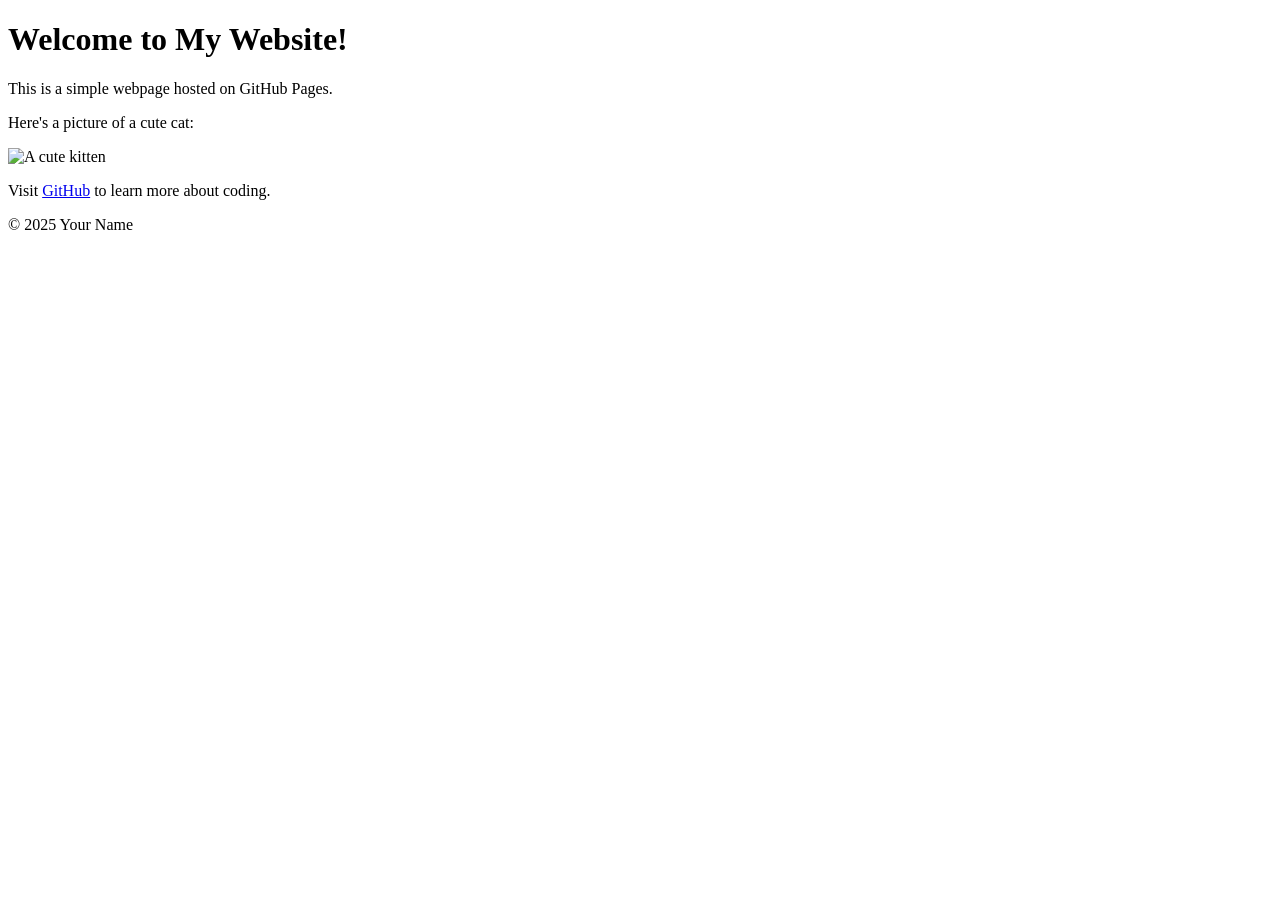
==== index.html @ e2e8ca96 "Create index.html" ====
<!DOCTYPE html>

<html lang="en">

<head>

<meta charset="UTF-8">

<meta name="viewport" content="width=device-width, initial-scale=1.0">

<title>My First GitHub Page</title>

</head>

<body>

<header>

<h1>Welcome to My Website!</h1>

</header>


<main>

<p>This is a simple webpage hosted on GitHub Pages.</p>

<p>Here's a picture of a cute cat:</p>

<img src="https://placekitten.com/200/300" alt="A cute kitten">


<p>Visit <a href="https://github.com">GitHub</a> to learn more about coding.</p>

</main>


<footer>

<p>&copy; 2025 Your Name</p>

</footer>

</body>

</html>
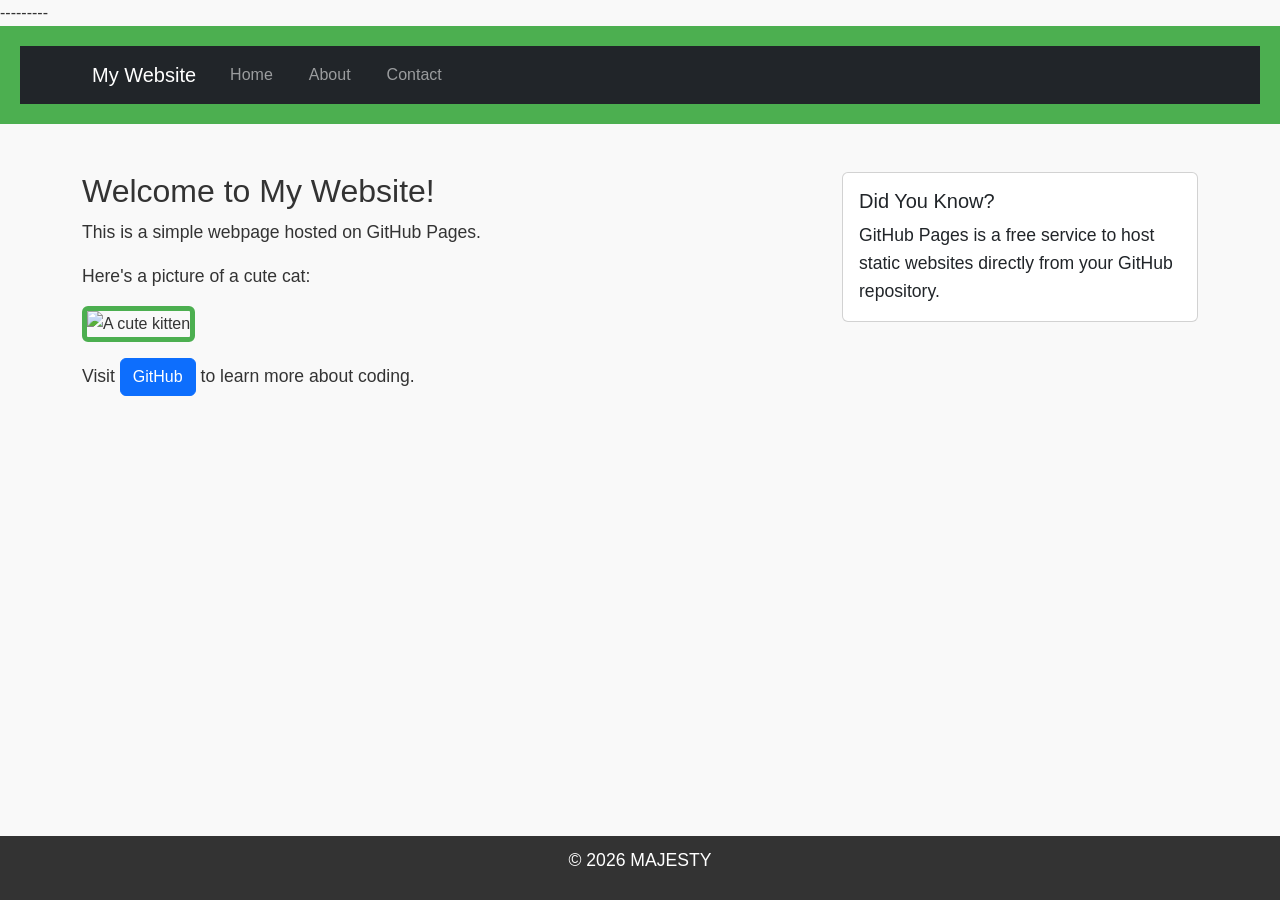
==== commit d8c731dd: "Add files via upload" ====
--- a/index.html
+++ b/index.html
@@ -1,46 +1,122 @@
-<!DOCTYPE html>
-
-<html lang="en">
-
-<head>
-
-<meta charset="UTF-8">
-
-<meta name="viewport" content="width=device-width, initial-scale=1.0">
-
-<title>My First GitHub Page</title>
-
-</head>
-
-<body>
-
-<header>
-
-<h1>Welcome to My Website!</h1>
-
-</header>
-
-
-<main>
-
-<p>This is a simple webpage hosted on GitHub Pages.</p>
-
-<p>Here's a picture of a cute cat:</p>
-
-<img src="https://placekitten.com/200/300" alt="A cute kitten">
-
-
-<p>Visit <a href="https://github.com">GitHub</a> to learn more about coding.</p>
-
-</main>
-
-
-<footer>
-
-<p>&copy; 2025 Your Name</p>
-
-</footer>
-
-</body>
-
-</html>
+---------<!DOCTYPE html> 
+
+<html lang="en"> 
+
+<head> 
+
+    <meta charset="UTF-8"> 
+
+    <meta name="viewport" content="width=device-width, initial-scale=1.0"> 
+
+    <title>My First GitHub Page</title> 
+	<!-- Bootstrap CSS --> 
+
+	<link href="https://cdn.jsdelivr.net/npm/bootstrap@5.3.0/dist/css/bootstrap.min.css" rel="stylesheet"> 
+	<link rel="stylesheet" href="styles.css">
+
+</head> 
+
+<body> 
+
+   <header> 
+
+    <nav class="navbar navbar-expand-lg navbar-dark bg-dark"> 
+
+        <div class="container"> 
+
+            <a class="navbar-brand" href="index.html">My Website</a> 
+
+            <button class="navbar-toggler" type="button" data-bs-toggle="collapse" data-bs-target="#navbarNav"> 
+
+                <span class="navbar-toggler-icon"></span> 
+
+            </button> 
+
+            <div class="collapse navbar-collapse" id="navbarNav"> 
+
+                <ul class="navbar-nav"> 
+
+                    <li class="nav-item"> 
+
+                        <a class="nav-link" href="index.html">Home</a> 
+
+                    </li> 
+
+                    <li class="nav-item"> 
+
+                        <a class="nav-link" href="about.html">About</a> 
+
+                    </li> 
+
+                    <li class="nav-item"> 
+
+                        <a class="nav-link" href="contact.html">Contact</a> 
+
+                    </li> 
+
+                </ul> 
+
+            </div> 
+
+        </div> 
+
+    </nav> 
+
+</header> 
+
+ 
+
+   <main class="container my-5"> 
+
+    <div class="row"> 
+
+        <div class="col-md-8"> 
+
+            <h2>Welcome to My Website!</h2> 
+
+            <p>This is a simple webpage hosted on GitHub Pages.</p> 
+
+            <p>Here's a picture of a cute cat:</p> 
+
+            <img src="https://paradepets.com/.image/w_3840,q_auto:good,c_fill,ar_1:1/NTowMDAwMDAwMDAwMjcyNzkx/close-up_of_maine_coon_kitten.jpg?arena_f_auto" alt="A cute kitten" class="img-fluid rounded"> 
+
+            <p class="mt-3">Visit <a href="https://github.com" class="btn btn-primary">GitHub</a> to learn more about coding.</p> 
+
+        </div> 
+
+        <div class="col-md-4"> 
+
+            <div class="card"> 
+
+                <div class="card-body"> 
+
+                    <h5 class="card-title">Did You Know?</h5> 
+
+                    <p class="card-text">GitHub Pages is a free service to host static websites directly from your GitHub repository.</p> 
+
+                </div> 
+				
+            </div> 
+
+        </div> 
+
+    </div> 
+
+</main> 
+
+ 
+
+    <footer> 
+
+        <p>&copy; 2026 MAJESTY</p> 
+
+    </footer>
+<!-- Bootstrap JS and dependencies --> 
+
+<script src="https://cdn.jsdelivr.net/npm/@popperjs/core@2.11.6/dist/umd/popper.min.js"></script> 
+
+<script src="https://cdn.jsdelivr.net/npm/bootstrap@5.3.0/dist/js/bootstrap.min.js"></script> 	
+
+</body> 
+
+</html> 
--- a/styles.css
+++ b/styles.css
@@ -0,0 +1,144 @@
+body {
+
+font-family: Arial, sans-serif;
+
+color: #333;
+
+background-color: #f9f9f9;
+
+margin: 0;
+
+padding: 0;
+
+line-height: 1.6;
+
+}
+header {
+
+background-color: #4CAF50;
+
+color: white;
+
+padding: 20px;
+
+text-align: center;
+
+}
+
+
+header h1 {
+
+margin: 0;
+
+}
+
+
+nav a {
+
+color: white;
+
+text-decoration: none;
+
+margin: 0 10px;
+
+}
+
+
+nav a:hover {
+
+text-decoration: underline;
+
+}
+
+header {
+
+background-color: #4CAF50;
+
+color: white;
+
+padding: 20px;
+
+text-align: center;
+
+}
+
+
+header h1 {
+
+margin: 0;
+
+}
+
+
+nav a {
+
+color: white;
+
+text-decoration: none;
+
+margin: 0 10px;
+
+}
+
+
+nav a:hover {
+
+text-decoration: underline;
+
+}
+
+footer {
+
+background-color: #333;
+
+color: white;
+
+text-align: center;
+
+padding: 10px;
+
+position: fixed;
+
+bottom: 0;
+
+width: 100%;
+
+}
+
+p {
+
+font-size: 1.1em;
+
+}
+
+
+a {
+
+color: #4CAF50;
+
+text-decoration: none;
+
+}
+
+
+a:hover {
+
+text-decoration: underline;
+
+}
+
+img {
+
+border: 5px solid #4CAF50;
+
+border-radius: 10px;
+
+}
+
+main a[href^="mailto:"] {
+
+color: #ff5722;
+
+font-weight: bold;
+
+}
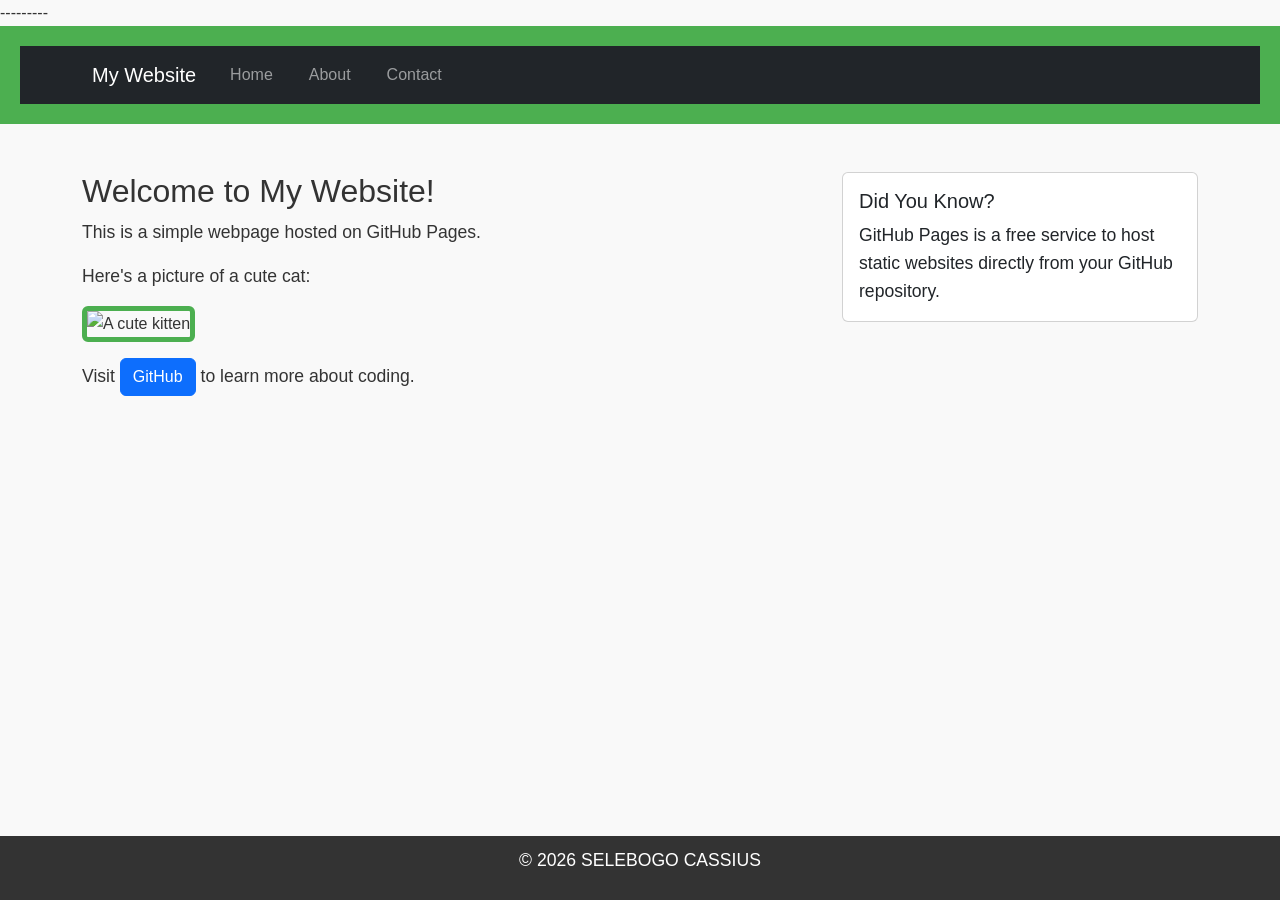
==== commit a7b1ab90: "Update index.html" ====
--- a/index.html
+++ b/index.html
@@ -108,7 +108,7 @@
 
     <footer> 
 
-        <p>&copy; 2026 MAJESTY</p> 
+        <p>&copy; 2026 SELEBOGO CASSIUS</p> 
 
     </footer>
 <!-- Bootstrap JS and dependencies --> 
@@ -119,4 +119,4 @@
 
 </body> 
 
-</html> +</html> 
